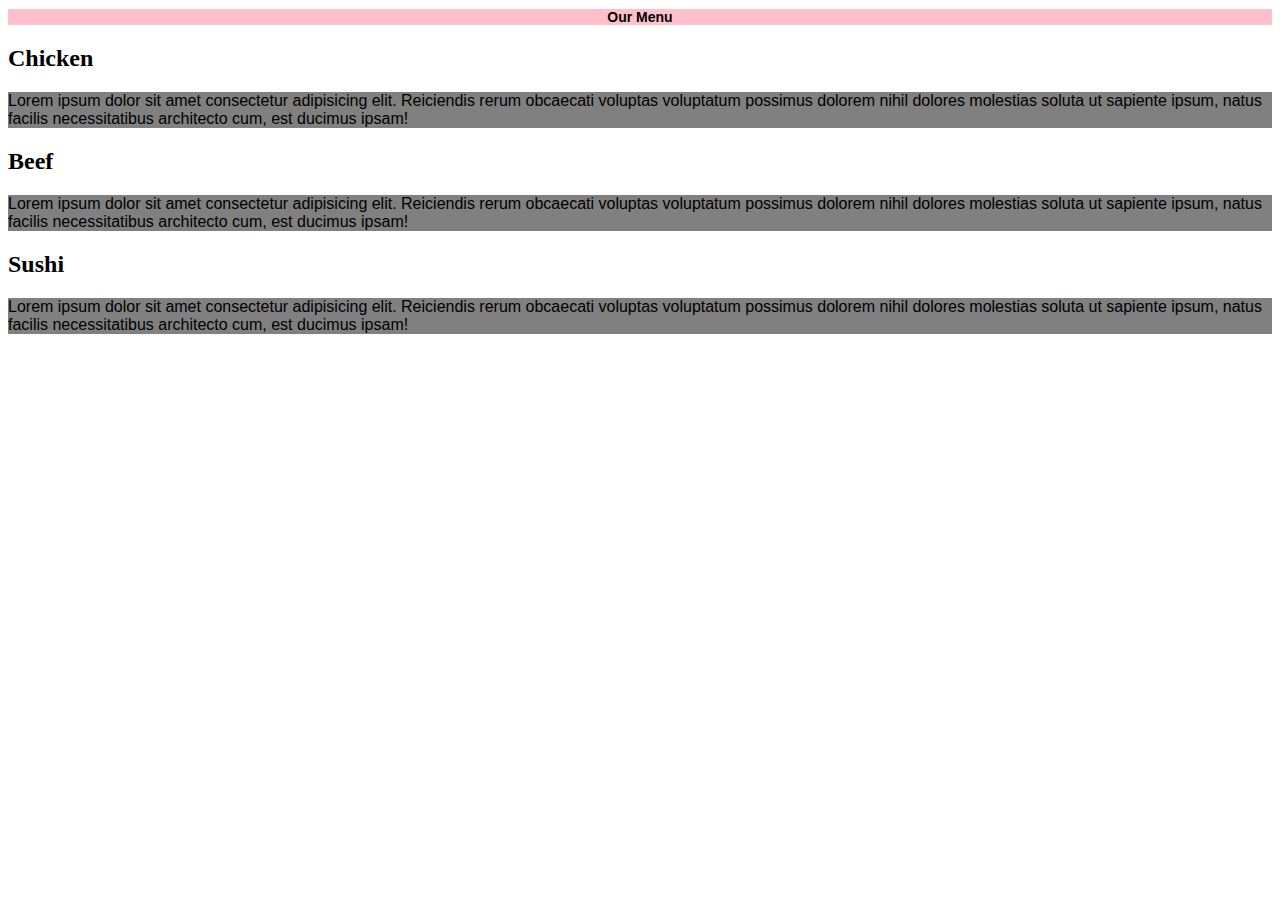
==== module2-solution/index.html @ a85bcd8c "Update index.html" ====
<!DOCTYPE html>
<html lang="en">
	<head>
		<meta charset="UTF-8">
		<meta http-equiv="X-UA-Compatible" content="IE=edge">
		<meta name="viewport" content="width=device-width, initial-scale=1.0">
		<title>Our Menu</title>
		<link rel="stylesheet" href="css/style.css">	
		
		


	</head>
	<header></header>
<body>

<h1>Our Menu</h1>

<h2 style="st">Chicken</h2>
	<p> Lorem ipsum dolor sit amet consectetur adipisicing elit. 
		Reiciendis rerum obcaecati voluptas voluptatum possimus 
		dolorem nihil dolores molestias soluta ut sapiente ipsum, 
		natus facilis necessitatibus architecto cum, est ducimus 
		ipsam!
	</p>

<h2>Beef</h2>
	<p> Lorem ipsum dolor sit amet consectetur adipisicing elit. 
		Reiciendis rerum obcaecati voluptas voluptatum possimus 
		dolorem nihil dolores molestias soluta ut sapiente ipsum, 
		natus facilis necessitatibus architecto cum, est ducimus 
		ipsam!
	</p>

<h2>Sushi</h2>
	<p> Lorem ipsum dolor sit amet consectetur adipisicing elit. 
		Reiciendis rerum obcaecati voluptas voluptatum possimus 
		dolorem nihil dolores molestias soluta ut sapiente ipsum, 
		natus facilis necessitatibus architecto cum, est ducimus 
		ipsam!
	</p>
	
</body>
</html>


<section>


</section>
---- module2-solution/css/style.css ----
h1 {
font-family: Arial, Helvetica, sans-serif;
color:black ;
font-size: 30px;
text-align: center;
font-weight: bold;
}

h1 {

	font-family: Arial, Helvetica, sans-serif;
	color: black;
	font-size: 14px;
	background-color: pink;
}

p {
				
	font-family: Arial, Helvetica, sans-serif;
	color: black;
	background-color: grey;
}
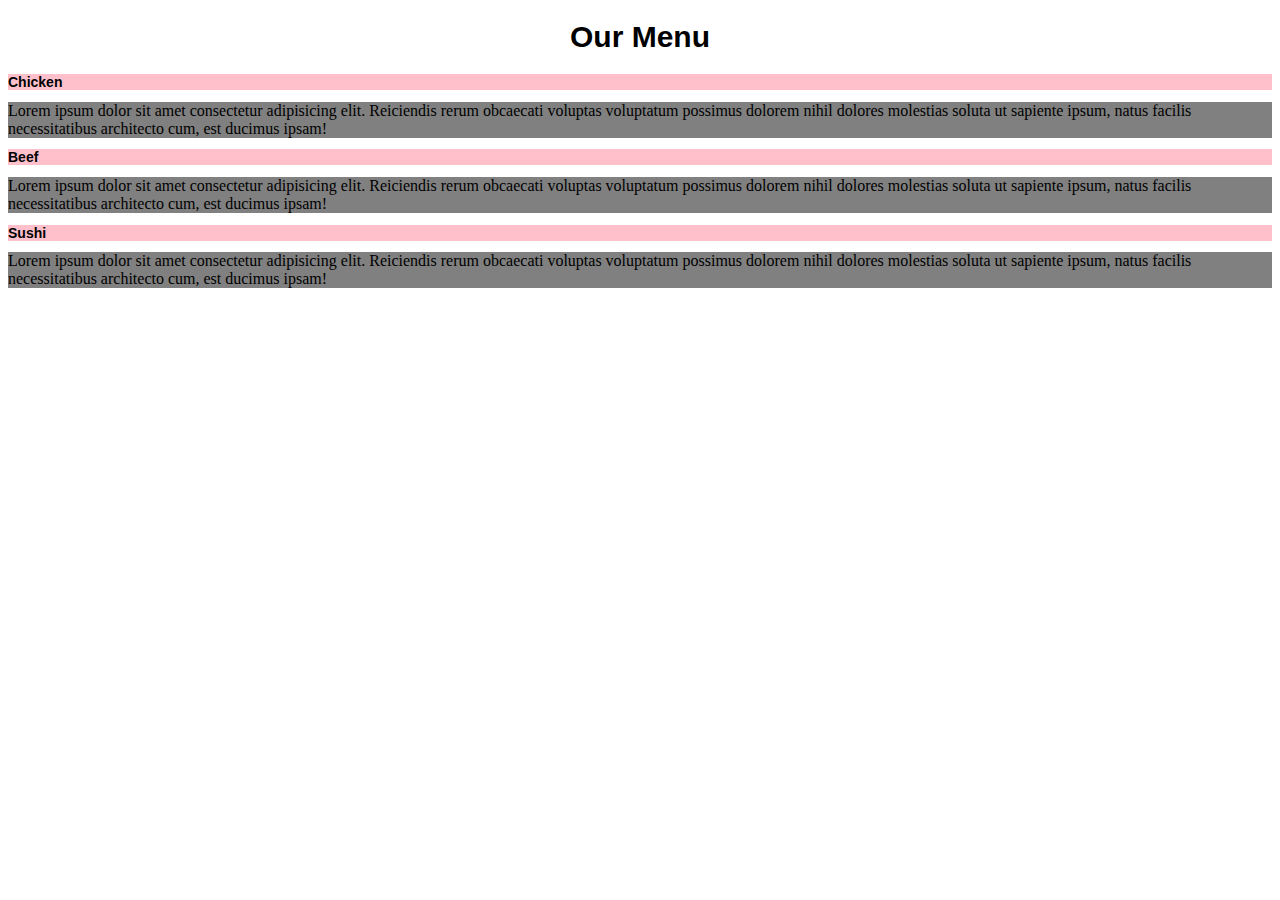
==== commit a2e2e622: "Update index.html" ====
--- a/module2-solution/index.html
+++ b/module2-solution/index.html
@@ -16,29 +16,35 @@
 
 <h1>Our Menu</h1>
 
-<h2 style="st">Chicken</h2>
-	<p> Lorem ipsum dolor sit amet consectetur adipisicing elit. 
+<h2>Chicken</h2>
+	<div id="box"> 
+		<div id="content"> Lorem ipsum dolor sit amet consectetur adipisicing elit. 
 		Reiciendis rerum obcaecati voluptas voluptatum possimus 
 		dolorem nihil dolores molestias soluta ut sapiente ipsum, 
 		natus facilis necessitatibus architecto cum, est ducimus 
 		ipsam!
-	</p>
+		</div>
+	</div>
 
 <h2>Beef</h2>
-	<p> Lorem ipsum dolor sit amet consectetur adipisicing elit. 
+	<div id="box"> 
+		<div id="content"> Lorem ipsum dolor sit amet consectetur adipisicing elit. 
 		Reiciendis rerum obcaecati voluptas voluptatum possimus 
 		dolorem nihil dolores molestias soluta ut sapiente ipsum, 
 		natus facilis necessitatibus architecto cum, est ducimus 
 		ipsam!
-	</p>
+		</div>
+	</div>
 
 <h2>Sushi</h2>
-	<p> Lorem ipsum dolor sit amet consectetur adipisicing elit. 
+	<div id="box"> 
+		<div id="content">Lorem ipsum dolor sit amet consectetur adipisicing elit. 
 		Reiciendis rerum obcaecati voluptas voluptatum possimus 
 		dolorem nihil dolores molestias soluta ut sapiente ipsum, 
 		natus facilis necessitatibus architecto cum, est ducimus 
 		ipsam!
-	</p>
+		</div>
+	</div>
 	
 </body>
 </html>
--- a/module2-solution/css/style.css
+++ b/module2-solution/css/style.css
@@ -6,7 +6,7 @@
 font-weight: bold;
 }
 
-h1 {
+h2 {
 
 	font-family: Arial, Helvetica, sans-serif;
 	color: black;
@@ -14,9 +14,12 @@
 	background-color: pink;
 }
 
-p {
+#box {
 				
-	font-family: Arial, Helvetica, sans-serif;
-	color: black;
+	background-color:black;
+}
+
+#content {
+				
 	background-color: grey;
 }
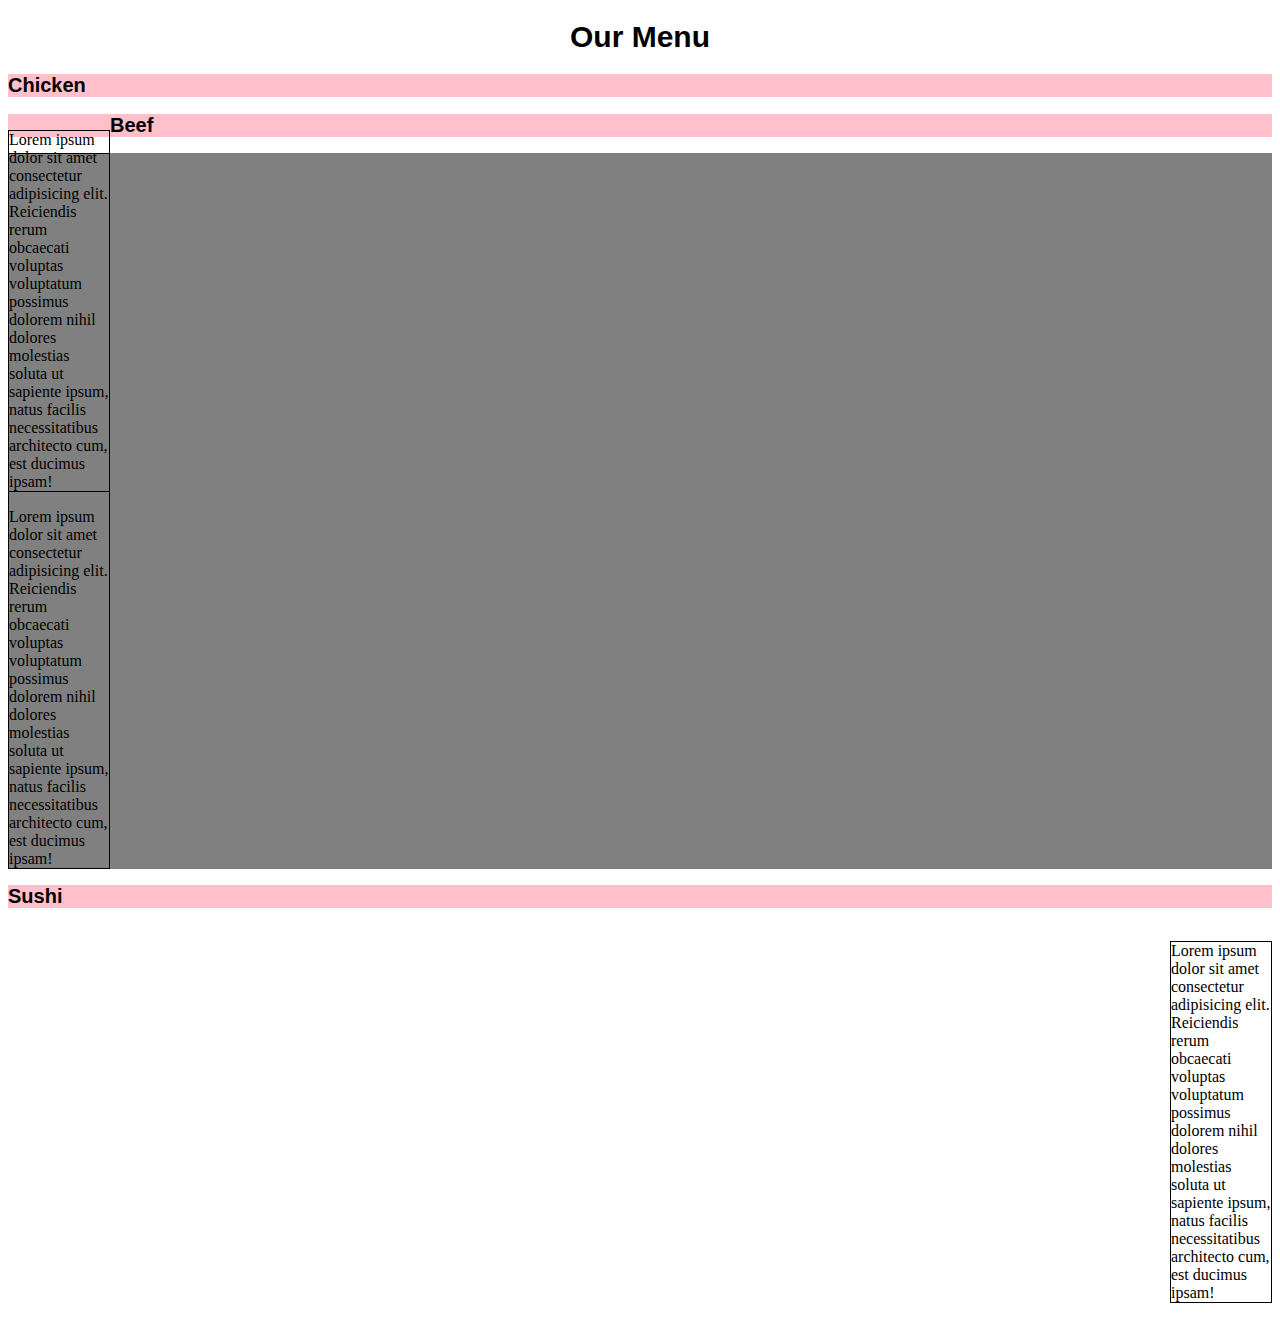
==== commit fd7e487e: "Update index.html" ====
--- a/module2-solution/index.html
+++ b/module2-solution/index.html
@@ -17,34 +17,37 @@
 <h1>Our Menu</h1>
 
 <h2>Chicken</h2>
-	<div id="box"> 
-		<div id="content"> Lorem ipsum dolor sit amet consectetur adipisicing elit. 
+	<div> 
+		<p id="p1">Lorem ipsum dolor sit amet consectetur adipisicing elit. 
 		Reiciendis rerum obcaecati voluptas voluptatum possimus 
 		dolorem nihil dolores molestias soluta ut sapiente ipsum, 
 		natus facilis necessitatibus architecto cum, est ducimus 
 		ipsam!
-		</div>
+		</p>
+		
 	</div>
 
 <h2>Beef</h2>
-	<div id="box"> 
-		<div id="content"> Lorem ipsum dolor sit amet consectetur adipisicing elit. 
-		Reiciendis rerum obcaecati voluptas voluptatum possimus 
-		dolorem nihil dolores molestias soluta ut sapiente ipsum, 
-		natus facilis necessitatibus architecto cum, est ducimus 
-		ipsam!
-		</div>
+	<div>
+		<p id="p2">Lorem ipsum dolor sit amet consectetur adipisicing elit. 
+			Reiciendis rerum obcaecati voluptas voluptatum possimus 
+			dolorem nihil dolores molestias soluta ut sapiente ipsum, 
+			natus facilis necessitatibus architecto cum, est ducimus 
+			ipsam!
+		</p>
 	</div>
 
 <h2>Sushi</h2>
-	<div id="box"> 
-		<div id="content">Lorem ipsum dolor sit amet consectetur adipisicing elit. 
-		Reiciendis rerum obcaecati voluptas voluptatum possimus 
-		dolorem nihil dolores molestias soluta ut sapiente ipsum, 
-		natus facilis necessitatibus architecto cum, est ducimus 
-		ipsam!
-		</div>
+	<div>
+		<p id="p3">Lorem ipsum dolor sit amet consectetur adipisicing elit. 
+			Reiciendis rerum obcaecati voluptas voluptatum possimus 
+			dolorem nihil dolores molestias soluta ut sapiente ipsum, 
+			natus facilis necessitatibus architecto cum, est ducimus 
+			ipsam!
+		</p>
+
 	</div>
+	
 	
 </body>
 </html>
--- a/module2-solution/css/style.css
+++ b/module2-solution/css/style.css
@@ -10,16 +10,30 @@
 
 	font-family: Arial, Helvetica, sans-serif;
 	color: black;
-	font-size: 14px;
+	font-size: 20px;
 	background-color: pink;
 }
 
-#box {
+#p1 {
 				
-	background-color:black;
+	width: 100px;
+	border: 1px solid black;
+	float: left;
 }
 
-#content {
+#p2 {
+	width: 100px;			
+	border: 1px solid black;
+	
+}
+
+#p3 {
+	width: 100px;			
+	border: 1px solid black;
+	float: right;
+}
+
+div {
 				
 	background-color: grey;
 }
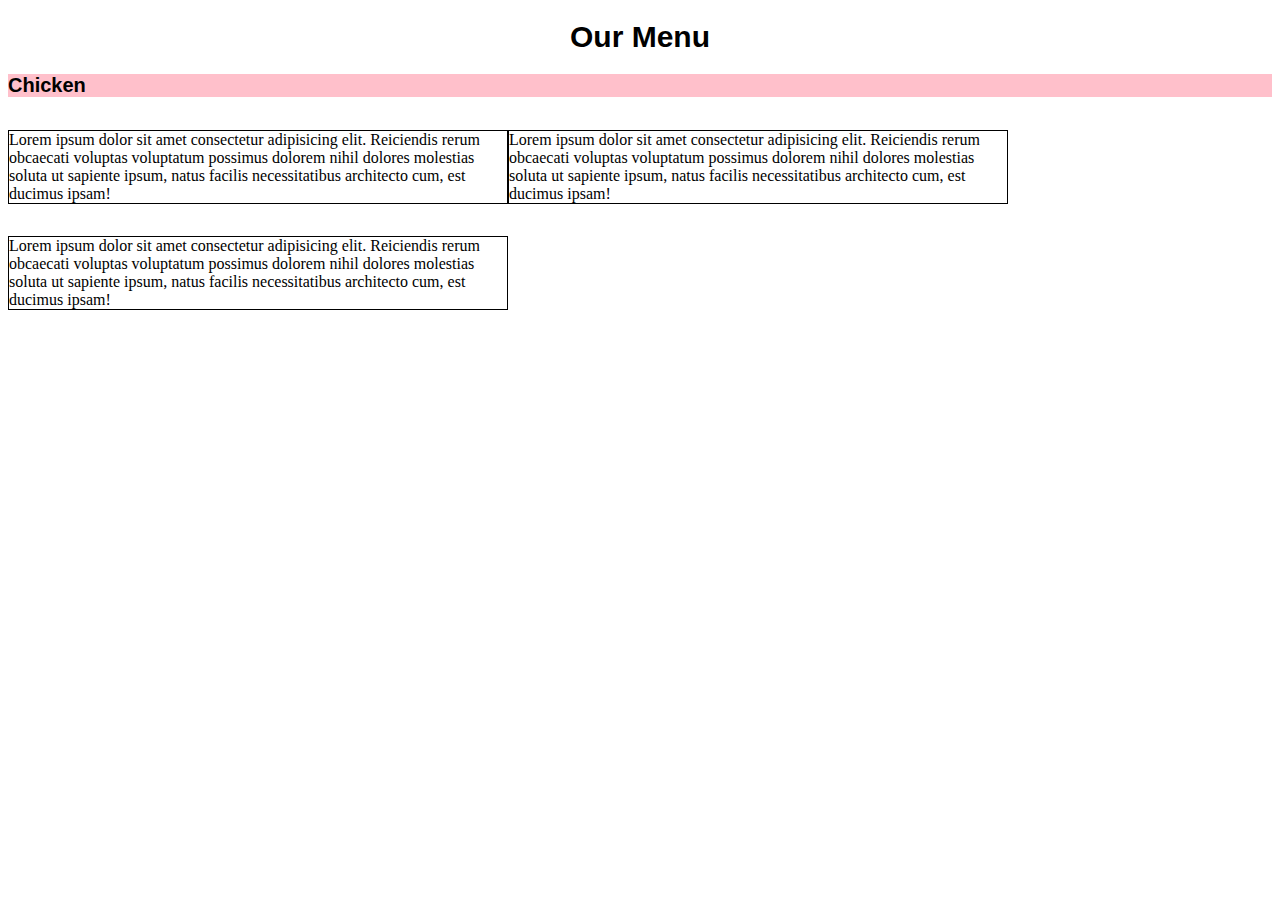
==== commit 24de3166: "Update index.html" ====
--- a/module2-solution/index.html
+++ b/module2-solution/index.html
@@ -25,20 +25,13 @@
 		ipsam!
 		</p>
 		
-	</div>
-
-<h2>Beef</h2>
-	<div>
 		<p id="p2">Lorem ipsum dolor sit amet consectetur adipisicing elit. 
 			Reiciendis rerum obcaecati voluptas voluptatum possimus 
 			dolorem nihil dolores molestias soluta ut sapiente ipsum, 
 			natus facilis necessitatibus architecto cum, est ducimus 
 			ipsam!
 		</p>
-	</div>
-
-<h2>Sushi</h2>
-	<div>
+	
 		<p id="p3">Lorem ipsum dolor sit amet consectetur adipisicing elit. 
 			Reiciendis rerum obcaecati voluptas voluptatum possimus 
 			dolorem nihil dolores molestias soluta ut sapiente ipsum, 
--- a/module2-solution/css/style.css
+++ b/module2-solution/css/style.css
@@ -14,23 +14,28 @@
 	background-color: pink;
 }
 
+* {
+	box-sizing: border-box;
+}
+
 #p1 {
 				
-	width: 100px;
+	width: 500px;
 	border: 1px solid black;
 	float: left;
 }
 
 #p2 {
-	width: 100px;			
+	width: 500px;			
 	border: 1px solid black;
+	float: left
 	
 }
 
 #p3 {
-	width: 100px;			
+	width: 500px;			
 	border: 1px solid black;
-	float: right;
+	float: left
 }
 
 div {
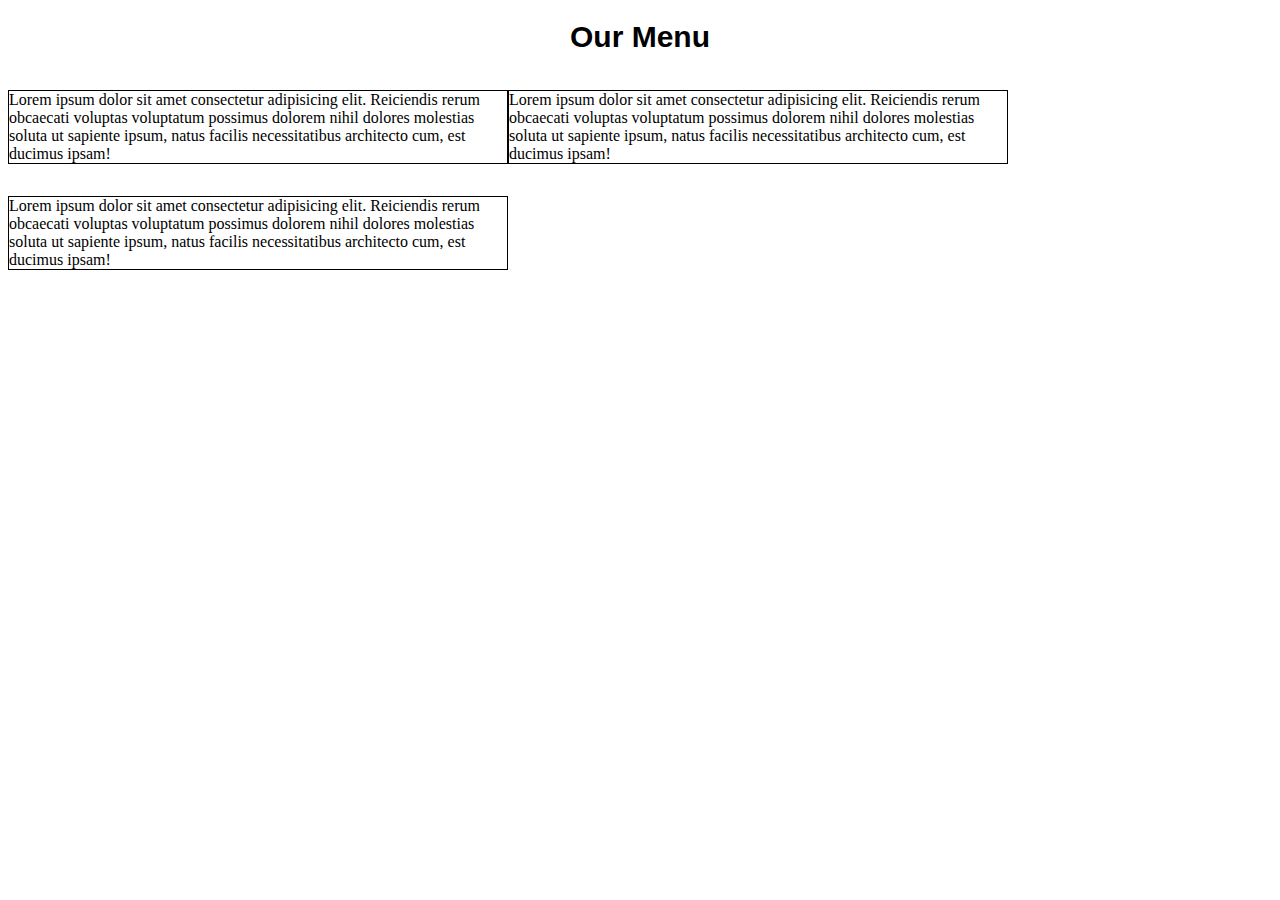
==== commit 79665fd7: "Update index.html" ====
--- a/module2-solution/index.html
+++ b/module2-solution/index.html
@@ -16,7 +16,6 @@
 
 <h1>Our Menu</h1>
 
-<h2>Chicken</h2>
 	<div> 
 		<p id="p1">Lorem ipsum dolor sit amet consectetur adipisicing elit. 
 		Reiciendis rerum obcaecati voluptas voluptatum possimus 
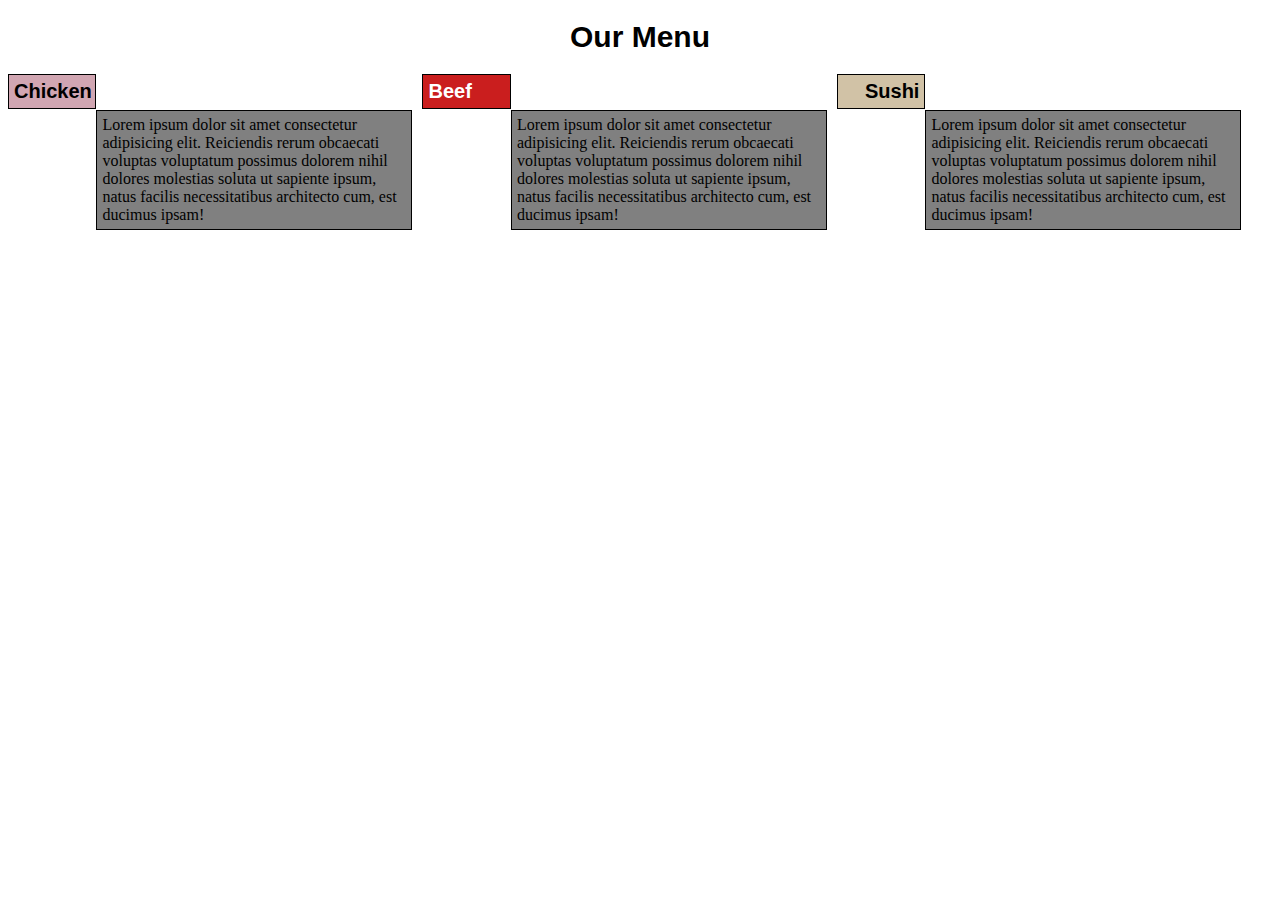
==== commit 6e80d0e7: "Update index.html" ====
--- a/module2-solution/index.html
+++ b/module2-solution/index.html
@@ -17,6 +17,7 @@
 <h1>Our Menu</h1>
 
 	<div> 
+		<div id="bg1">Chicken</div>
 		<p id="p1">Lorem ipsum dolor sit amet consectetur adipisicing elit. 
 		Reiciendis rerum obcaecati voluptas voluptatum possimus 
 		dolorem nihil dolores molestias soluta ut sapiente ipsum, 
@@ -24,13 +25,15 @@
 		ipsam!
 		</p>
 		
+		<div id="bg2">Beef</div>
 		<p id="p2">Lorem ipsum dolor sit amet consectetur adipisicing elit. 
 			Reiciendis rerum obcaecati voluptas voluptatum possimus 
 			dolorem nihil dolores molestias soluta ut sapiente ipsum, 
 			natus facilis necessitatibus architecto cum, est ducimus 
 			ipsam!
 		</p>
-	
+		
+		<div id="bg3">Sushi</div>
 		<p id="p3">Lorem ipsum dolor sit amet consectetur adipisicing elit. 
 			Reiciendis rerum obcaecati voluptas voluptatum possimus 
 			dolorem nihil dolores molestias soluta ut sapiente ipsum, 
--- a/module2-solution/css/style.css
+++ b/module2-solution/css/style.css
@@ -6,12 +6,44 @@
 font-weight: bold;
 }
 
-h2 {
+#bg1 {
+	float: left;
+	width: 7%;
+	background-color: #d1a6b2;
+	border: 1px solid black;
+	padding: 5px;
+	font-size: 20px;
+	font-family: Arial, Helvetica, sans-serif;
+	font-weight: bold;
+	position: relative;
+	
+}
 
+#bg2 {
+	float: left;
+	width: 7%;
+	background-color: #ca1e1e;
+	border: 1px solid black;
+	color: white;
+	padding: 5px;
+	font-size: 20px;
 	font-family: Arial, Helvetica, sans-serif;
+	font-weight: bold;
+	position: relative;
+}
+
+#bg3 {
+	float: left;
+	width: 7%;
+	background-color: #d1c2a6;
+	border: 1px solid black;
 	color: black;
+	padding: 5px;
 	font-size: 20px;
-	background-color: pink;
+	font-family: Arial, Helvetica, sans-serif;
+	font-weight: bold;
+	position: relative;
+	text-align: right;
 }
 
 * {
@@ -19,26 +51,36 @@
 }
 
 #p1 {
-				
-	width: 500px;
+	position: relative;
+	top: 20px;		
+	width: 25%;
 	border: 1px solid black;
 	float: left;
+	background-color: gray;
+	padding: 5px;
+	margin-right: 10px;
 }
 
 #p2 {
-	width: 500px;			
+	position: relative;
+	top: 20px;
+	width: 25%;			
 	border: 1px solid black;
-	float: left
+	float: left;
+	background-color: gray;
+	padding: 5px;
+	margin-right: 10px;
 	
 }
 
 #p3 {
-	width: 500px;			
+	position: relative;
+	top: 20px;
+	width: 25%;			
 	border: 1px solid black;
-	float: left
+	float: left;
+	background-color: gray;
+	padding: 5px;
+	margin-right: 10px;
+
 }
-
-div {
-				
-	background-color: grey;
-}
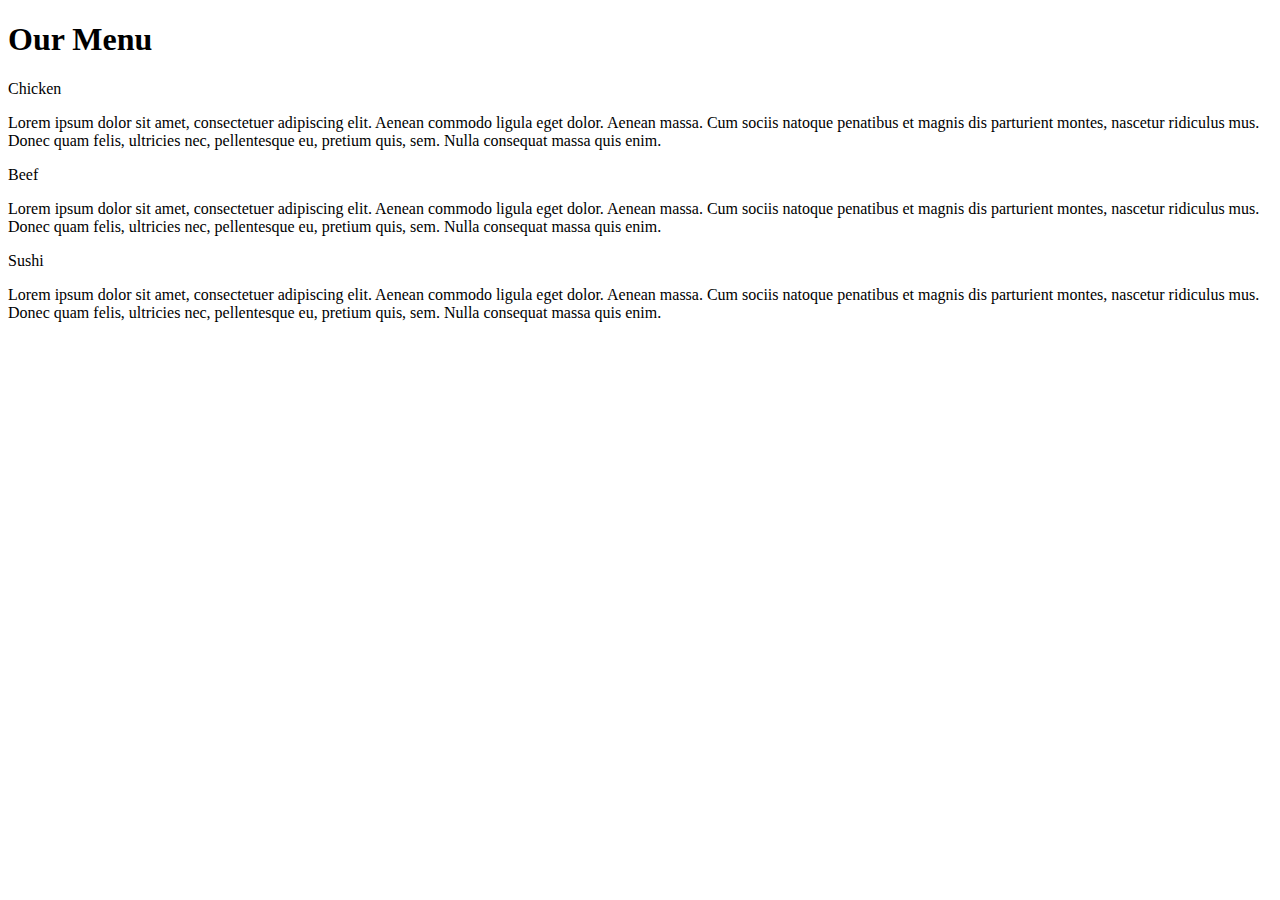
==== commit c7532743: "Add files via upload" ====
--- a/module2-solution/index.html
+++ b/module2-solution/index.html
@@ -1,54 +1,37 @@
-<!DOCTYPE html>
-<html lang="en">
-	<head>
-		<meta charset="UTF-8">
-		<meta http-equiv="X-UA-Compatible" content="IE=edge">
-		<meta name="viewport" content="width=device-width, initial-scale=1.0">
-		<title>Our Menu</title>
-		<link rel="stylesheet" href="css/style.css">	
-		
-		
-
-
-	</head>
-	<header></header>
-<body>
-
-<h1>Our Menu</h1>
-
-	<div> 
-		<div id="bg1">Chicken</div>
-		<p id="p1">Lorem ipsum dolor sit amet consectetur adipisicing elit. 
-		Reiciendis rerum obcaecati voluptas voluptatum possimus 
-		dolorem nihil dolores molestias soluta ut sapiente ipsum, 
-		natus facilis necessitatibus architecto cum, est ducimus 
-		ipsam!
-		</p>
-		
-		<div id="bg2">Beef</div>
-		<p id="p2">Lorem ipsum dolor sit amet consectetur adipisicing elit. 
-			Reiciendis rerum obcaecati voluptas voluptatum possimus 
-			dolorem nihil dolores molestias soluta ut sapiente ipsum, 
-			natus facilis necessitatibus architecto cum, est ducimus 
-			ipsam!
-		</p>
-		
-		<div id="bg3">Sushi</div>
-		<p id="p3">Lorem ipsum dolor sit amet consectetur adipisicing elit. 
-			Reiciendis rerum obcaecati voluptas voluptatum possimus 
-			dolorem nihil dolores molestias soluta ut sapiente ipsum, 
-			natus facilis necessitatibus architecto cum, est ducimus 
-			ipsam!
-		</p>
-
-	</div>
-	
-	
-</body>
-</html>
-
-
-<section>
-
-
-</section>
+<!DOCTYPE html>
+<html>
+<head>
+
+<title>Responsive Layout</title>
+<meta name="viewport" content="width=device-width, initial-scale=1">
+<link rel="stylesheet" type="text/css" href="css/style.css">
+
+</head>
+<body>
+<h1>Our Menu</h1>
+
+
+
+  <div class="col-lg-4 col-md-6 col-sm-12">
+  	<div class="box">
+  		<p class="content-name name1">Chicken</p>
+  		<p class="content">Lorem ipsum dolor sit amet, consectetuer adipiscing elit. Aenean commodo ligula eget dolor. Aenean massa. Cum sociis natoque penatibus et magnis dis parturient montes, nascetur ridiculus mus. Donec quam felis, ultricies nec, pellentesque eu, pretium quis, sem. Nulla consequat massa quis enim.</p>
+  	</div>
+  </div>
+
+  <div class="col-lg-4 col-md-6 col-sm-12">
+  	<div class="box">
+   		<p class="content-name name2">Beef</p>
+   		<p class="content">Lorem ipsum dolor sit amet, consectetuer adipiscing elit. Aenean commodo ligula eget dolor. Aenean massa. Cum sociis natoque penatibus et magnis dis parturient montes, nascetur ridiculus mus. Donec quam felis, ultricies nec, pellentesque eu, pretium quis, sem. Nulla consequat massa quis enim.</p>
+  	</div>
+  </div>
+
+  <div class="col-lg-4 col-md-12 col-sm-12">
+  	<div class="box">
+  		<p class="content-name name3">Sushi</p>
+  		<p class="content">Lorem ipsum dolor sit amet, consectetuer adipiscing elit. Aenean commodo ligula eget dolor. Aenean massa. Cum sociis natoque penatibus et magnis dis parturient montes, nascetur ridiculus mus. Donec quam felis, ultricies nec, pellentesque eu, pretium quis, sem. Nulla consequat massa quis enim.</p>
+  	</div>	
+  </div>
+
+</body>
+</html>
